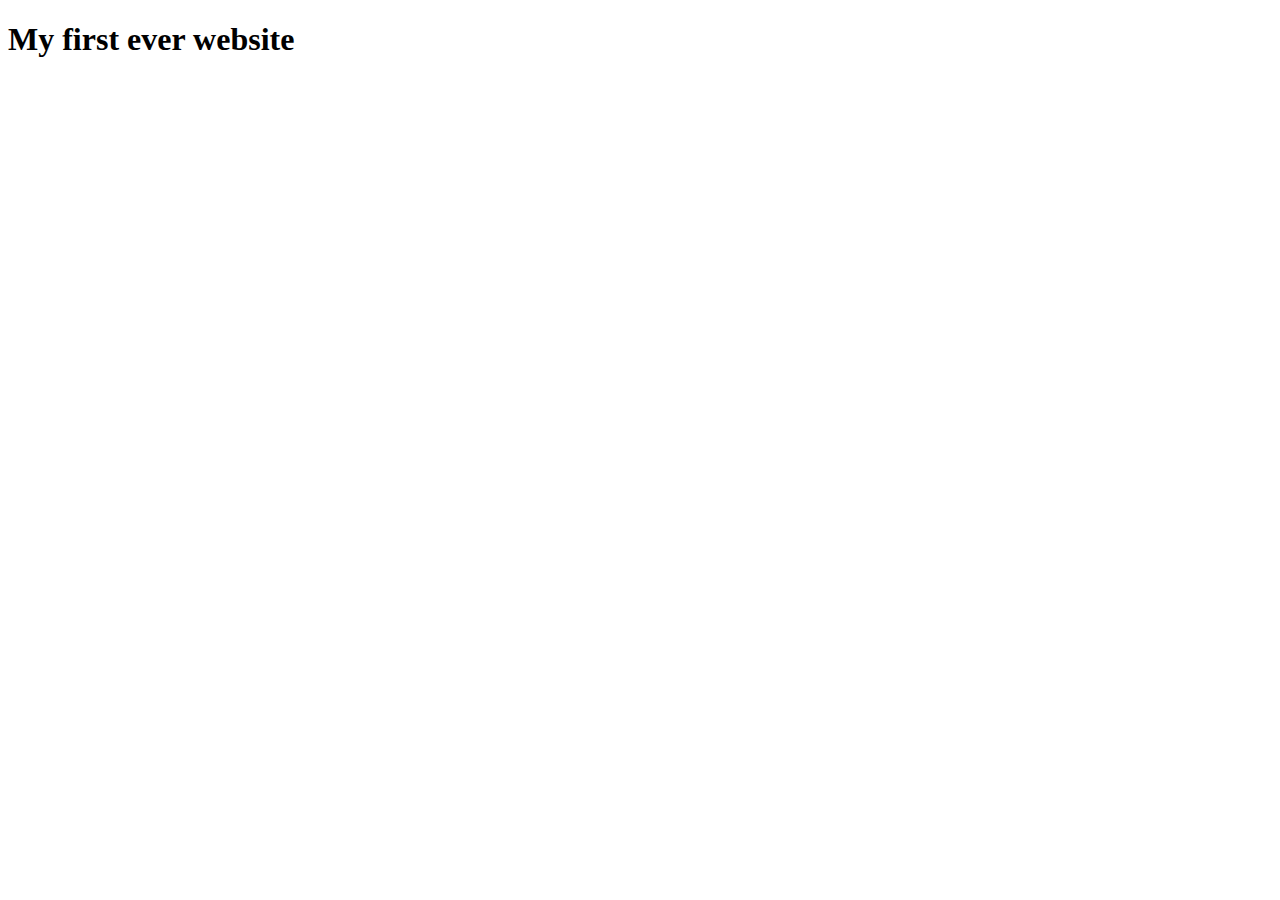
==== index.html @ da2522c8 "first ever commit" ====
<!DOCTYPE html>
<html lang="en">
<head>
    <meta charset="UTF-8">
    <meta http-equiv="X-UA-Compatible" content="IE=edge">
    <meta name="viewport" content="width=device-width, initial-scale=1.0">
    <title>Document</title>
</head>
<body>
    <h1>My first ever website</h1>
</body>
</html>
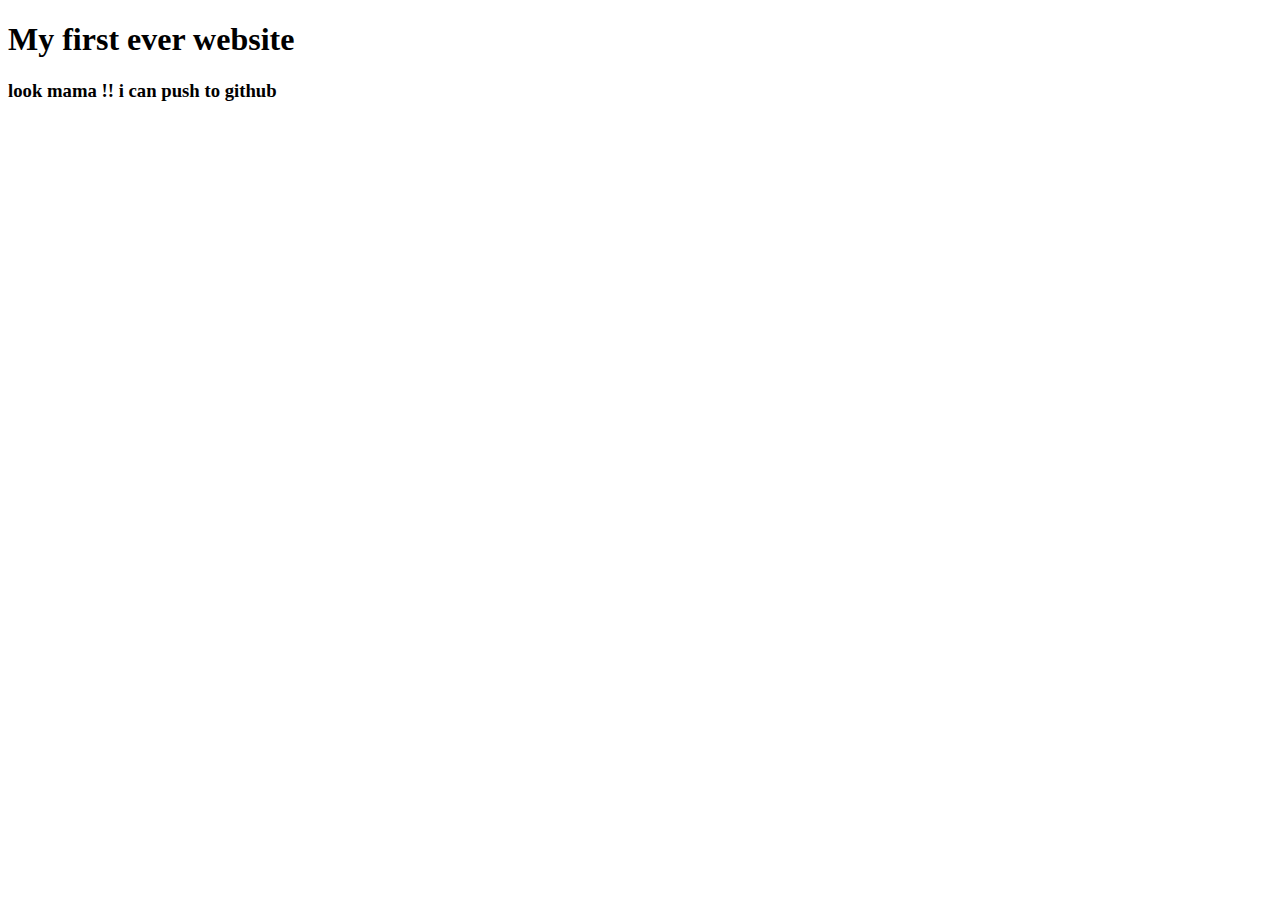
==== commit a73d8934: "learned github" ====
--- a/index.html
+++ b/index.html
@@ -8,5 +8,6 @@
 </head>
 <body>
     <h1>My first ever website</h1>
+    <h3>look mama !! i can push to github</h3>
 </body>
 </html>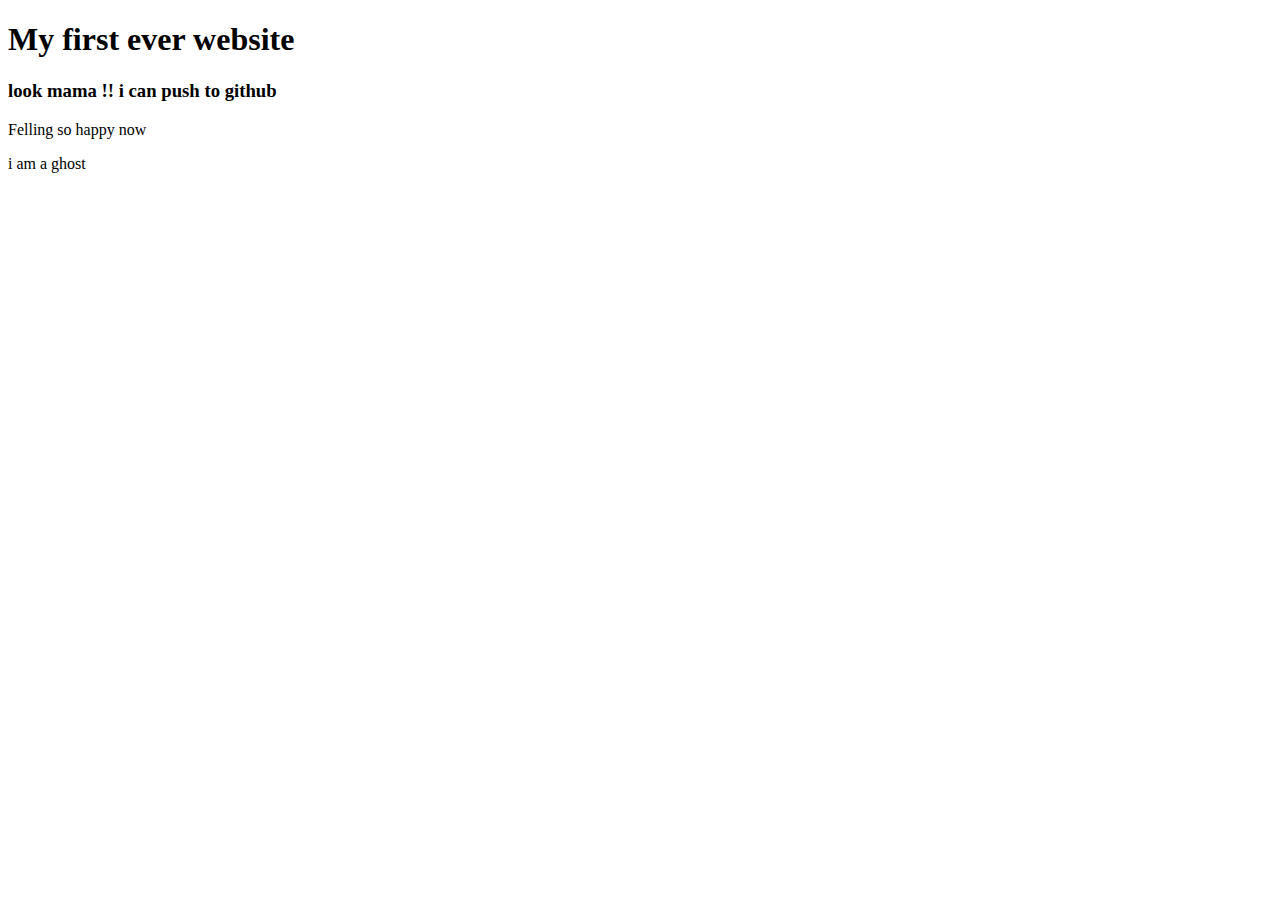
==== commit a8024641: "ghost added" ====
--- a/index.html
+++ b/index.html
@@ -9,5 +9,7 @@
 <body>
     <h1>My first ever website</h1>
     <h3>look mama !! i can push to github</h3>
+    <p> Felling so happy now</p>
+    <p> i am a ghost</p>
 </body>
 </html>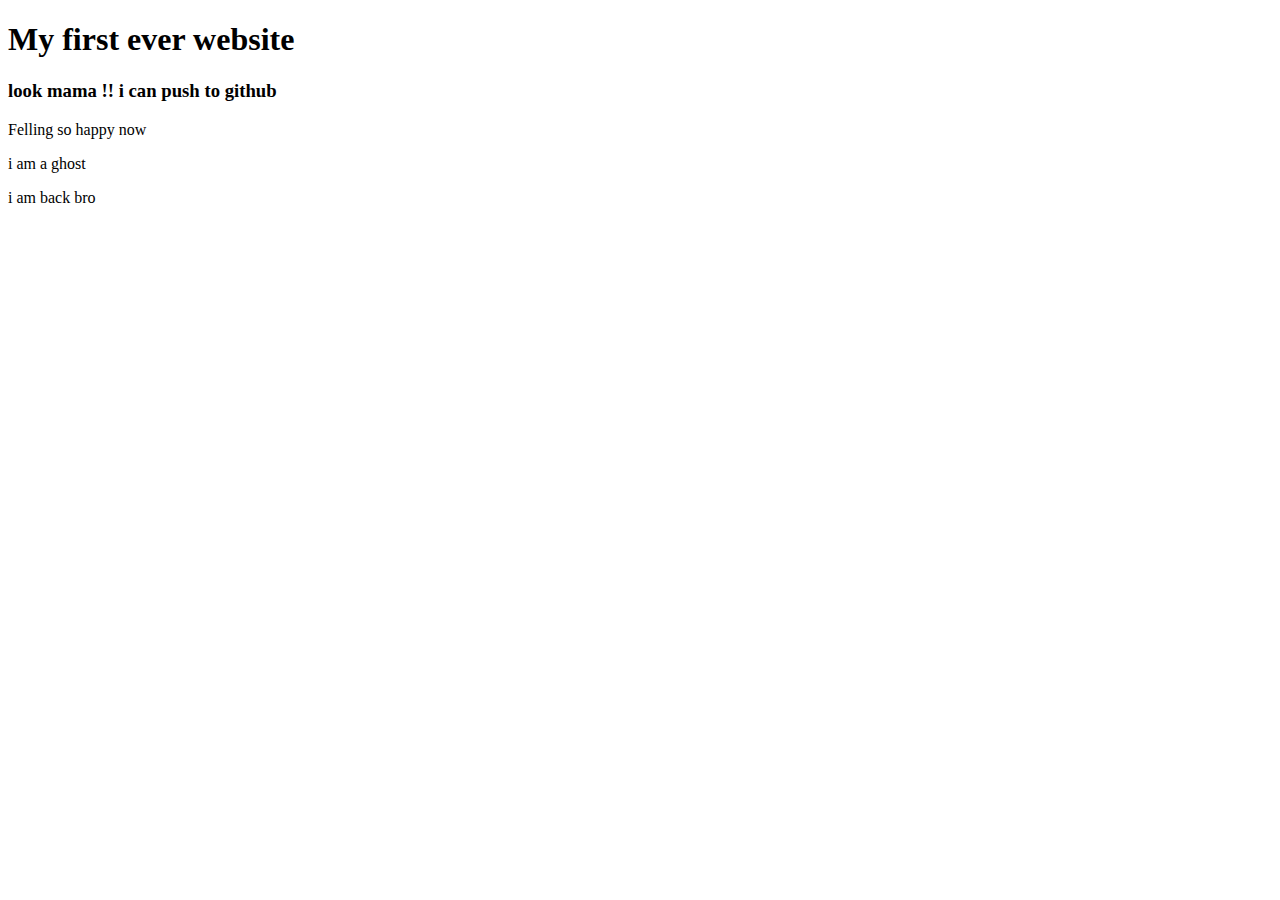
==== commit 03ac7472: "finally sending" ====
--- a/index.html
+++ b/index.html
@@ -11,5 +11,6 @@
     <h3>look mama !! i can push to github</h3>
     <p> Felling so happy now</p>
     <p> i am a ghost</p>
+    <p> i am back bro </p>
 </body>
 </html>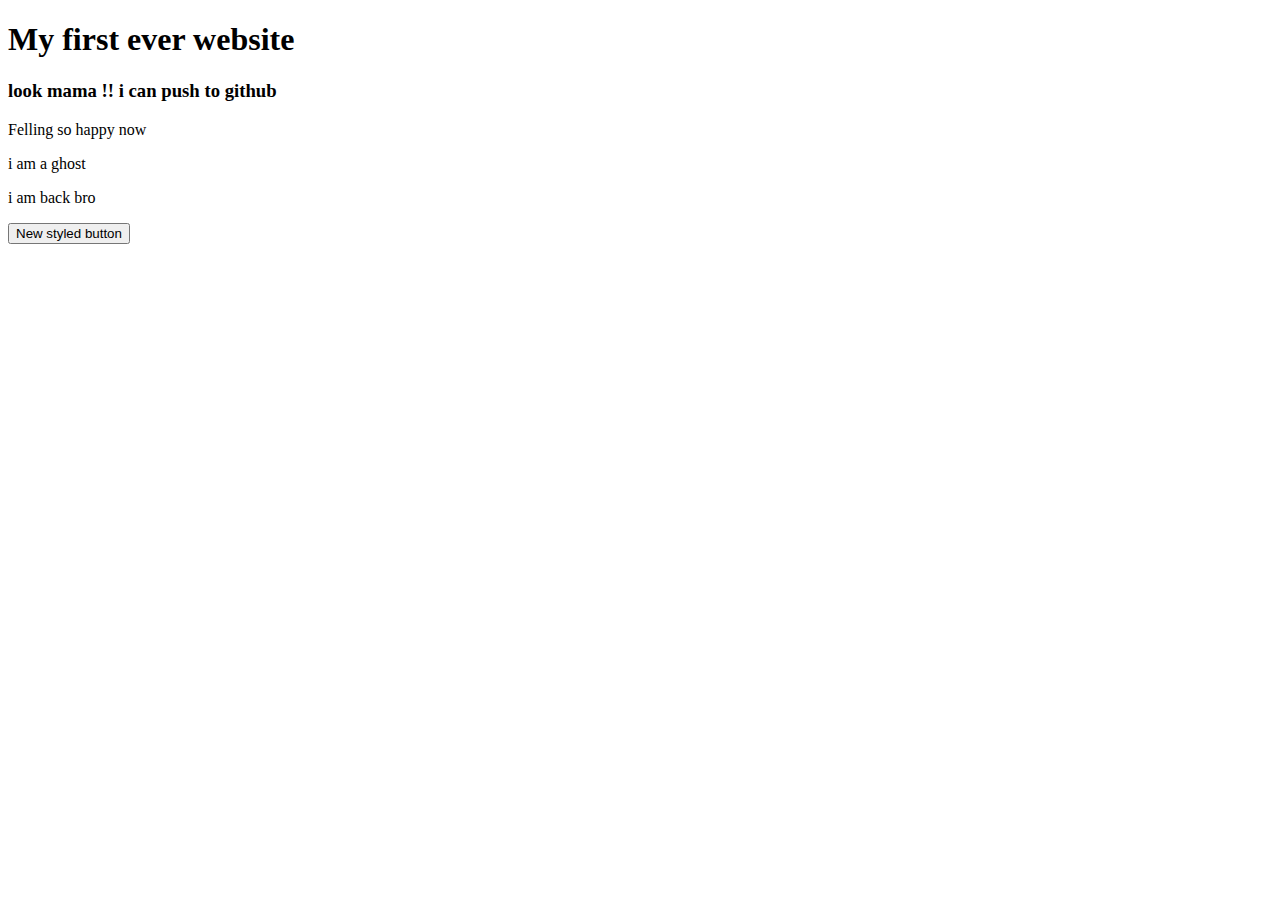
==== commit 6f17b678: "button added" ====
--- a/index.html
+++ b/index.html
@@ -12,5 +12,8 @@
     <p> Felling so happy now</p>
     <p> i am a ghost</p>
     <p> i am back bro </p>
+    <button>New styled button</button>
+    
+    
 </body>
 </html>